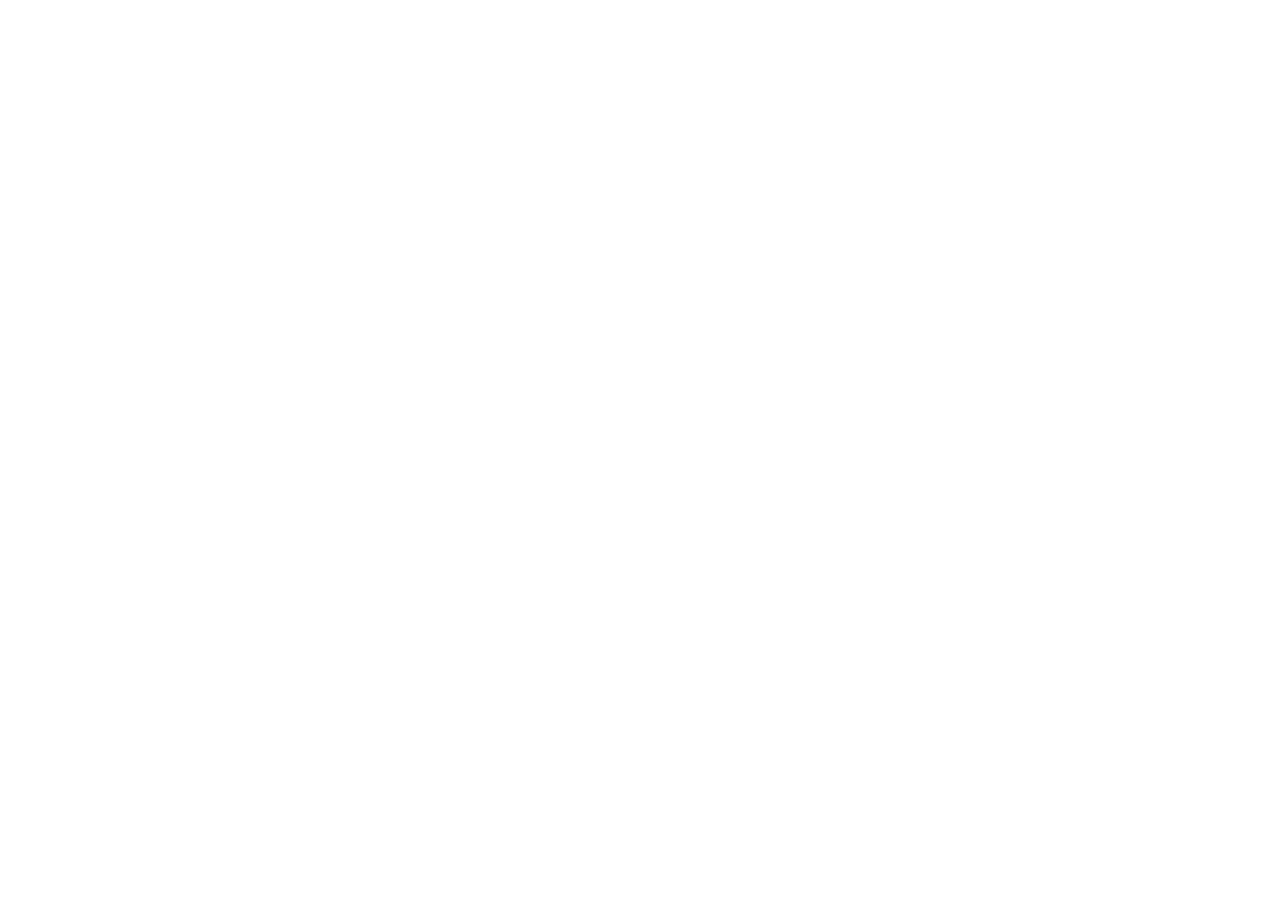
==== index.html @ 9ecfd443 "First v1 og index.html" ====
<!DOCTYPE html>
<html lang="en">
<head>
    <meta charset="UTF-8">
    <meta name="viewport" content="width=device-width, initial-scale=1.0">
    <title>Document</title>
</head>
<body>
    
</body>
</html>
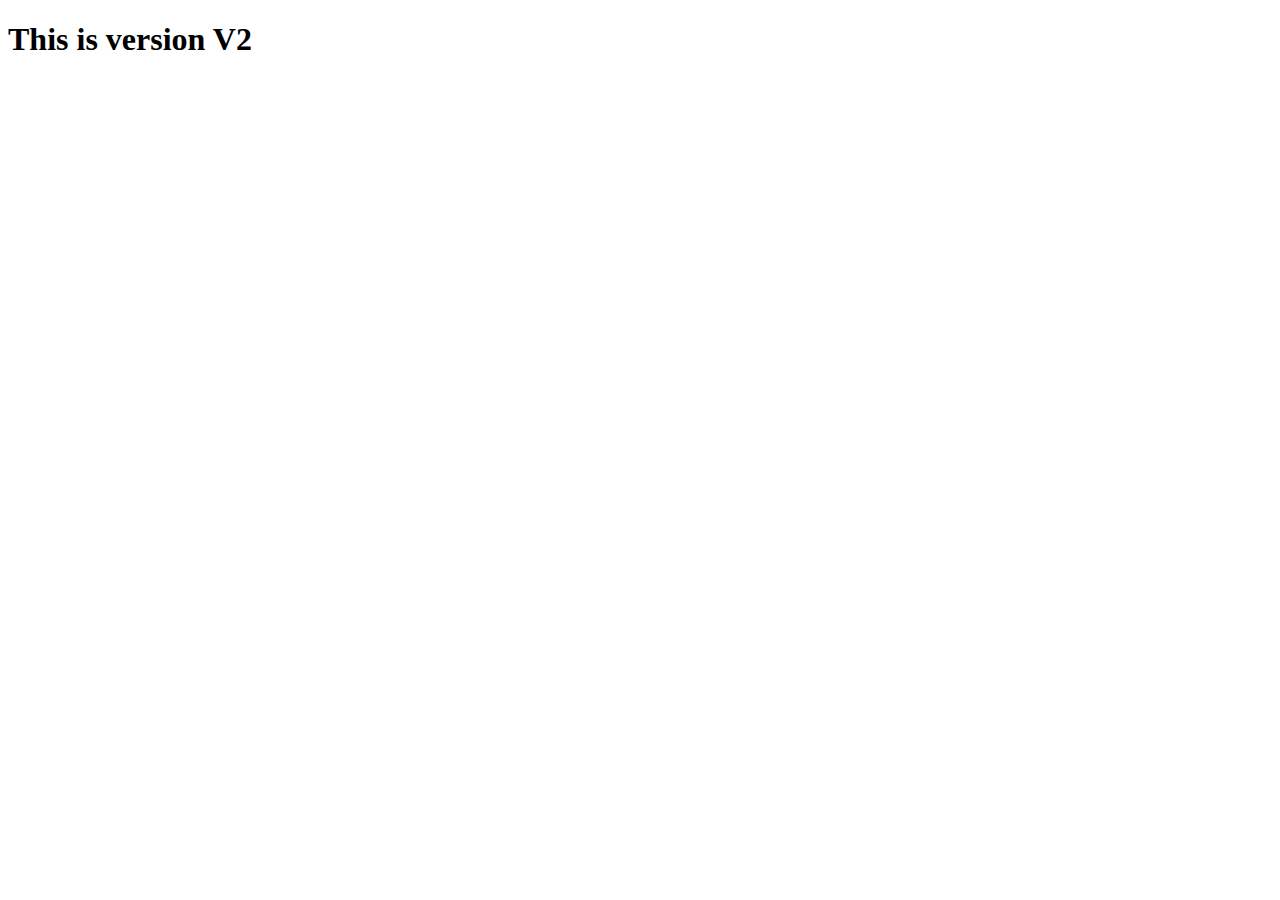
==== commit f2edab7a: "This the V2 in index.html" ====
--- a/index.html
+++ b/index.html
@@ -6,6 +6,6 @@
     <title>Document</title>
 </head>
 <body>
-    
+    <h1>This is version V2</h1>
 </body>
 </html>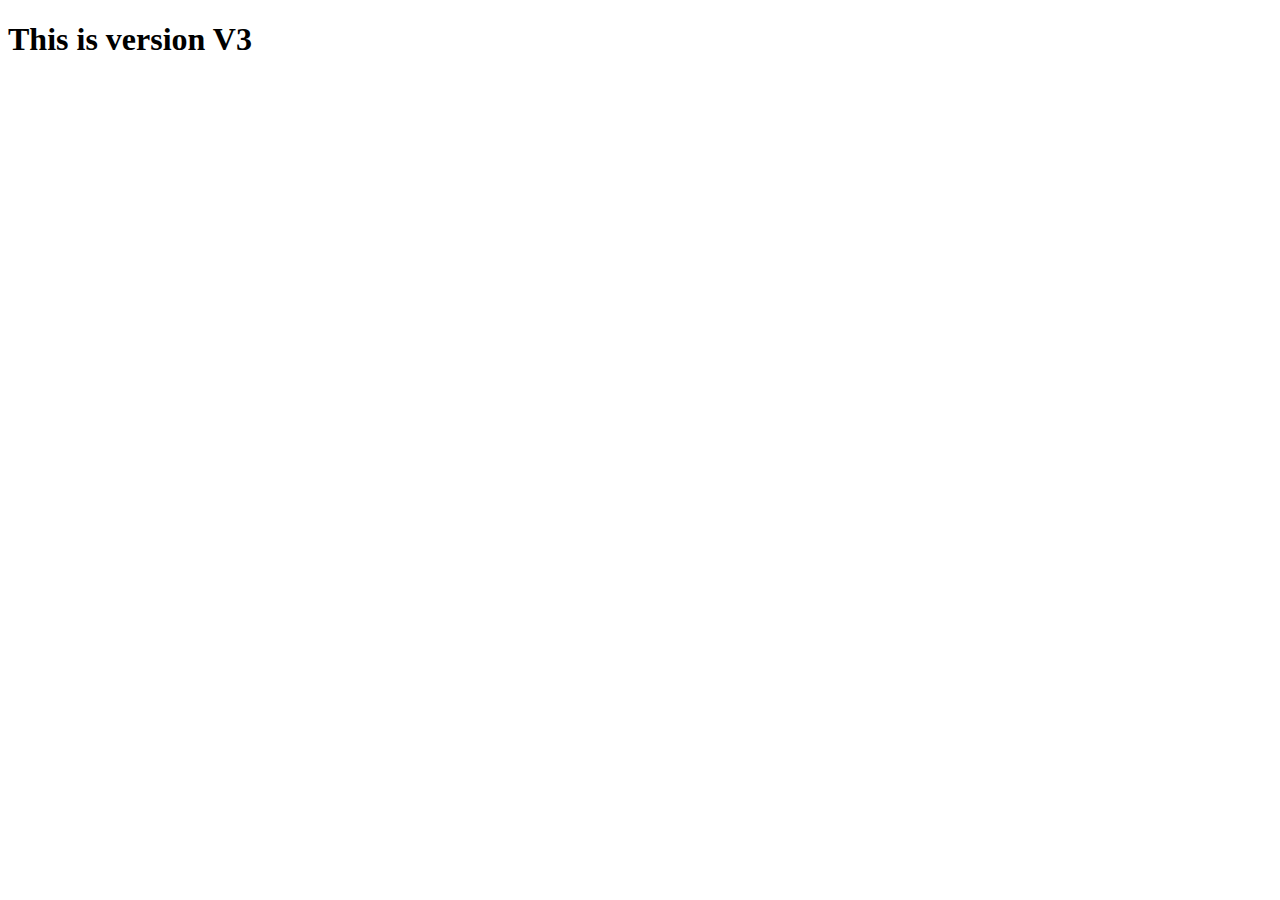
==== commit 51a37ba5: "This is V3" ====
--- a/index.html
+++ b/index.html
@@ -6,6 +6,6 @@
     <title>Document</title>
 </head>
 <body>
-    <h1>This is version V2</h1>
+    <h1>This is version V3</h1>
 </body>
 </html>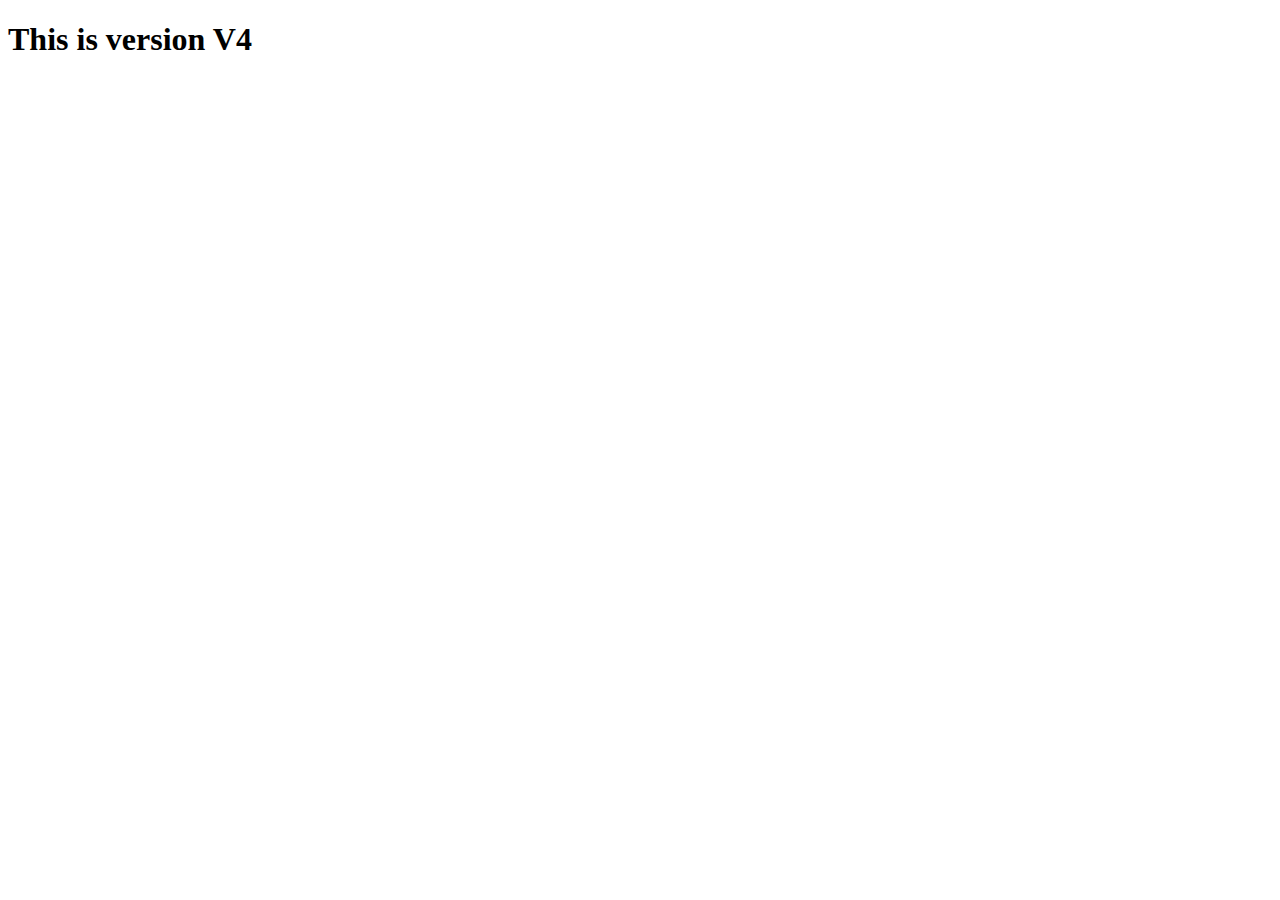
==== commit 84acf668: "V4" ====
--- a/index.html
+++ b/index.html
@@ -6,6 +6,6 @@
     <title>Document</title>
 </head>
 <body>
-    <h1>This is version V3</h1>
+    <h1>This is version V4</h1>
 </body>
 </html>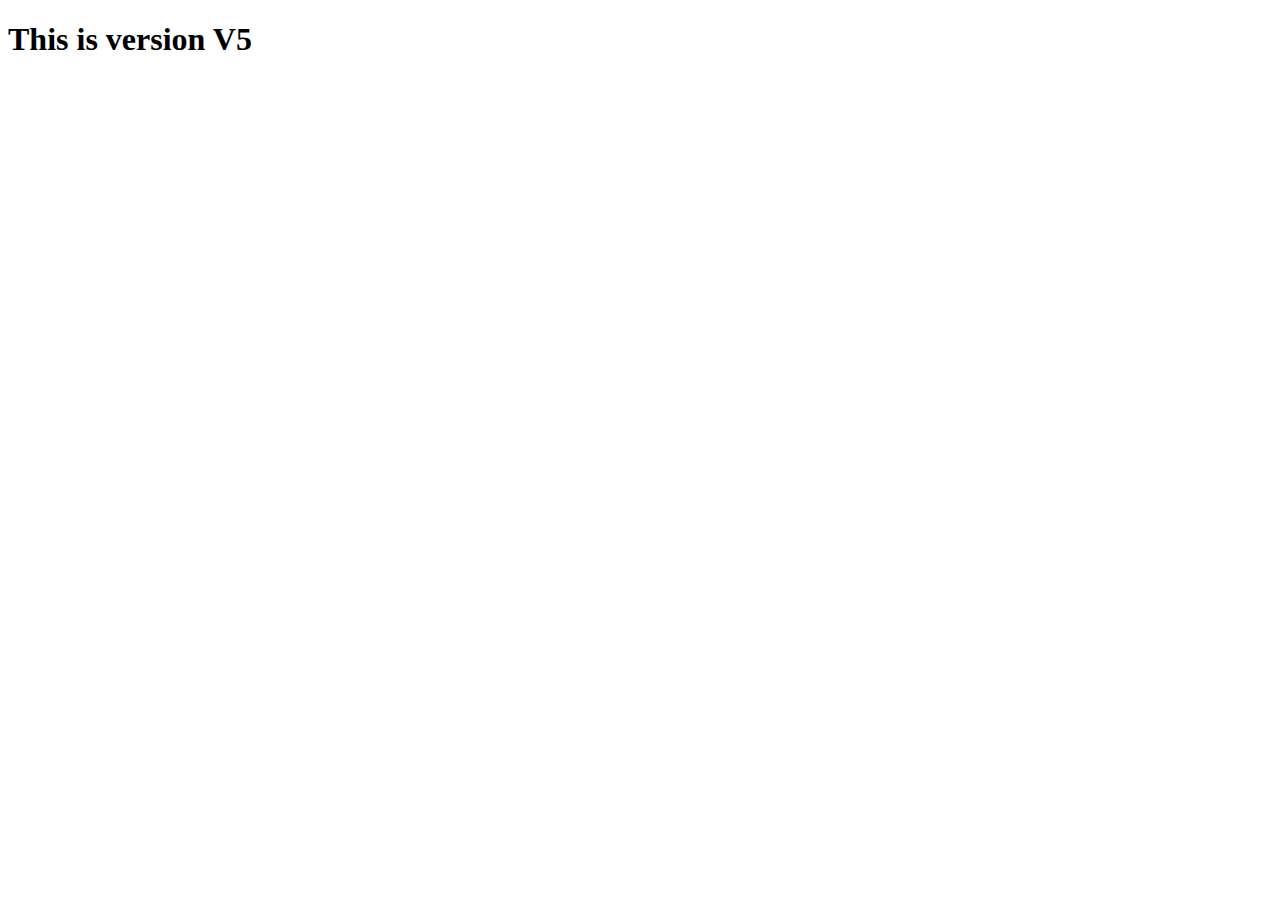
==== commit c0c072ea: "V5" ====
--- a/index.html
+++ b/index.html
@@ -6,6 +6,6 @@
     <title>Document</title>
 </head>
 <body>
-    <h1>This is version V4</h1>
+    <h1>This is version V5</h1>
 </body>
 </html>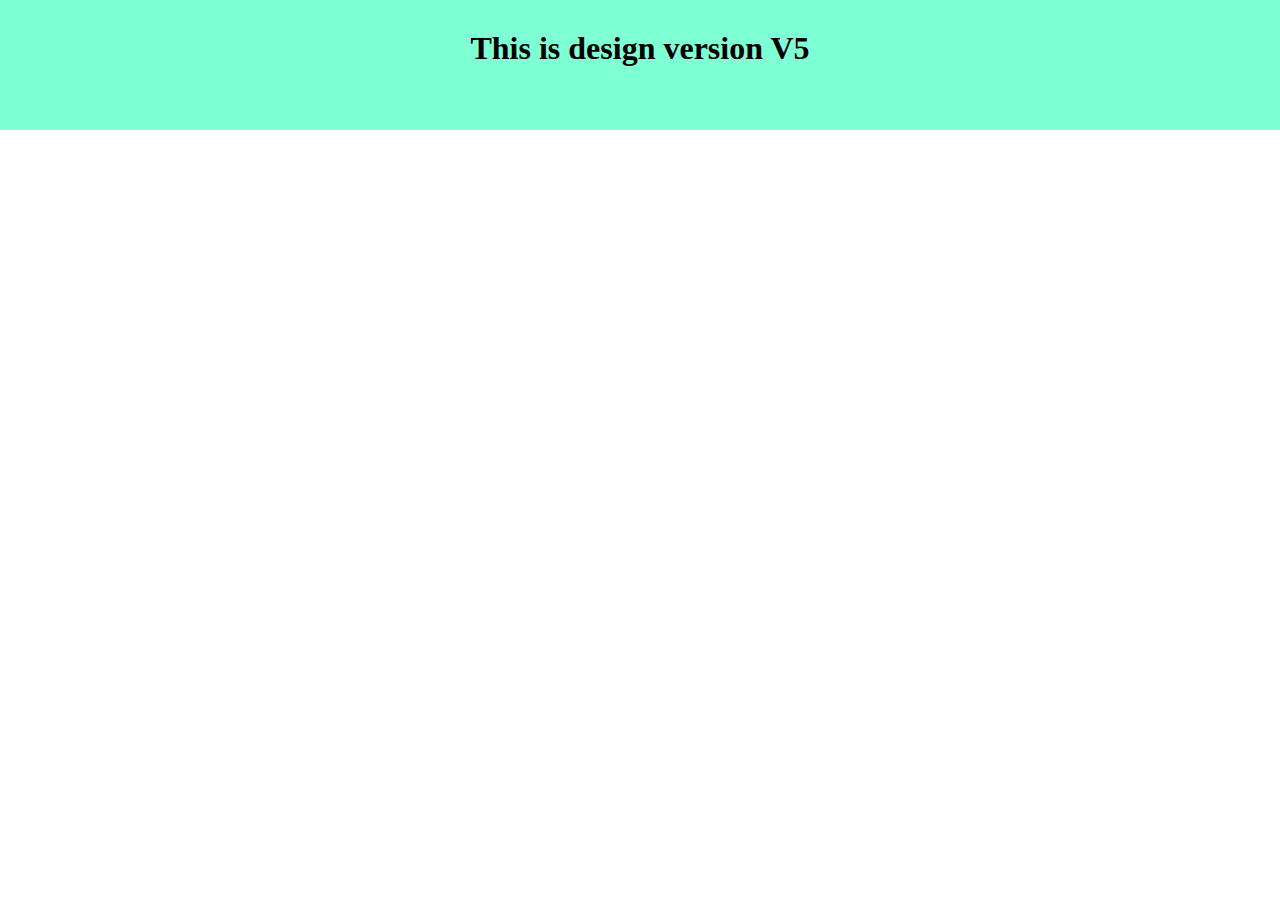
==== commit bb4d2dca: "Changed H1" ====
--- a/index.html
+++ b/index.html
@@ -4,8 +4,9 @@
     <meta charset="UTF-8">
     <meta name="viewport" content="width=device-width, initial-scale=1.0">
     <title>Document</title>
+    <link rel="stylesheet" href="style.css">
 </head>
 <body>
-    <h1>This is version V5</h1>
+    <h1>This is  design version V5</h1>
 </body>
 </html>--- a/style.css
+++ b/style.css
@@ -0,0 +1,11 @@
+* {
+    margin: 0;padding: 0;
+}
+h1
+{ align-items: center;
+    height: 100px;
+    background-color: aquamarine;
+    text-align: center;
+    justify-content: center;
+    padding-top: 30px;
+}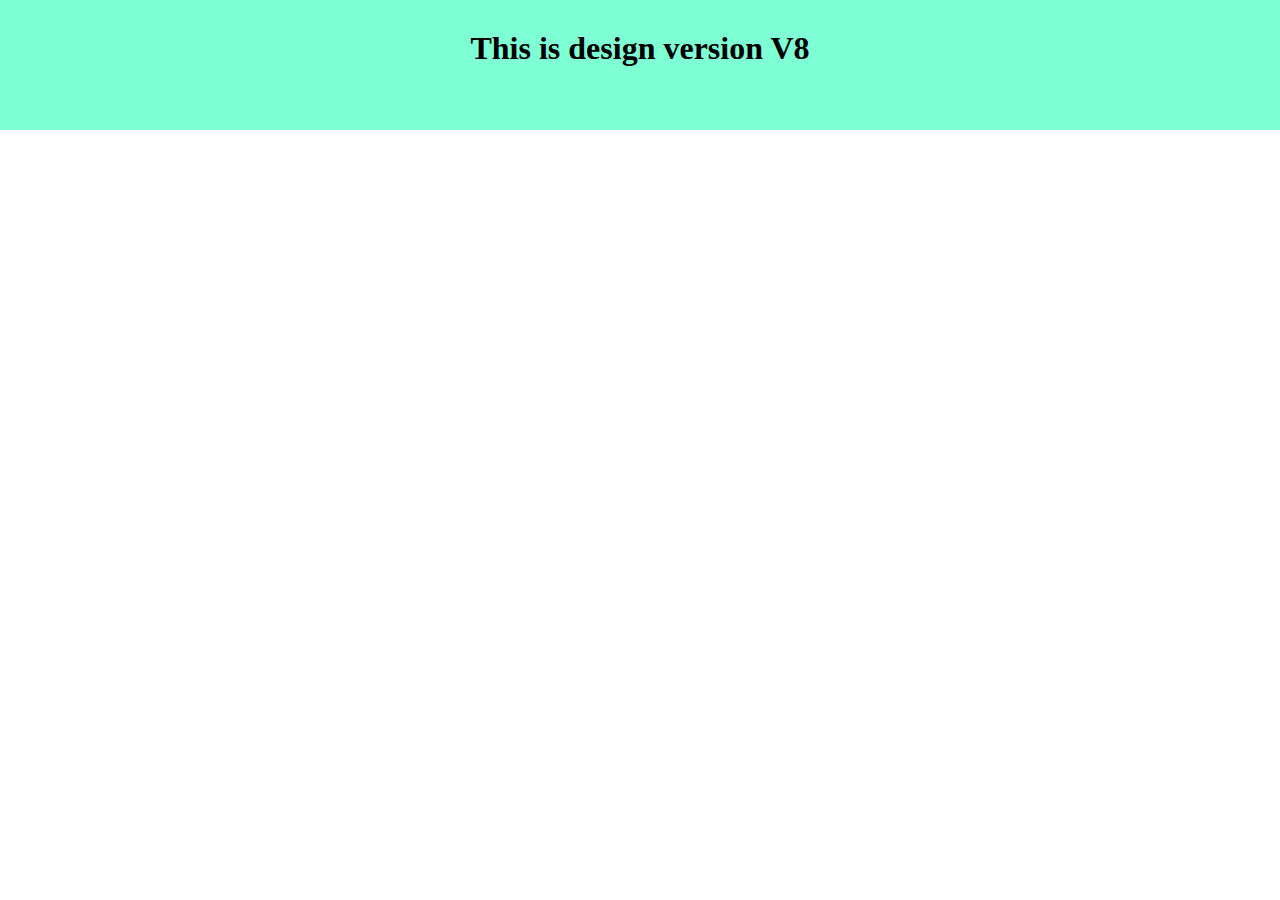
==== commit 828959b3: "V8" ====
--- a/index.html
+++ b/index.html
@@ -7,6 +7,6 @@
     <link rel="stylesheet" href="style.css">
 </head>
 <body>
-    <h1>This is  design version V5</h1>
+    <h1>This is  design version V8</h1>
 </body>
 </html>